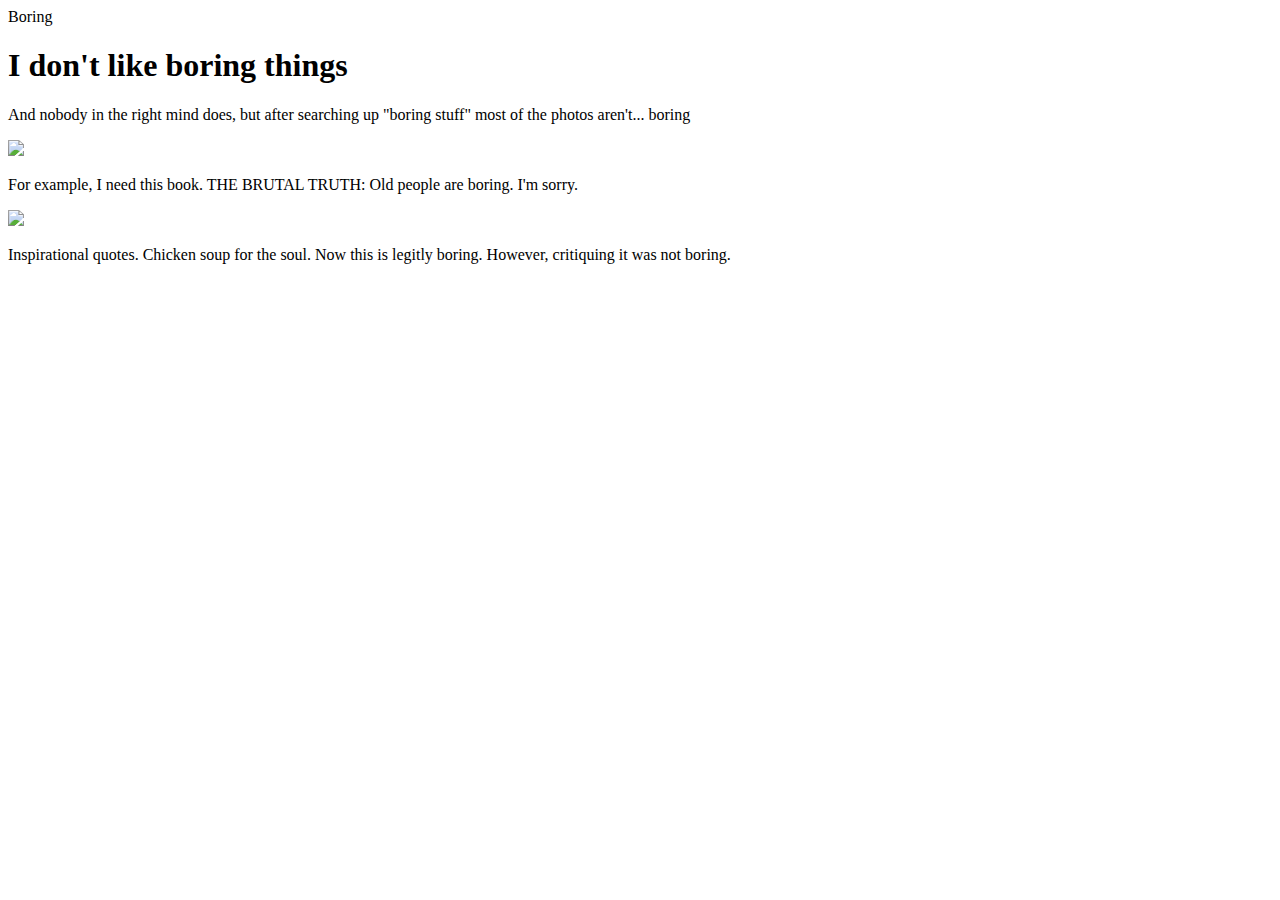
==== index.html @ 804411c9 "Update index.html" ====
<!DOCTYPE html>
<html>
 <link rel="stylesheet"
      href="yay.css">

<div>Boring</div>
<head>
<title>Page Title</title>
</head>
<body>

<h1>I don't like boring things</h1>
<p>And nobody in the right mind does, but after searching up "boring stuff" most of the photos aren't... boring</p>
<img src="http://www.joeydevilla.com/wordpress/wp-content/uploads/2012/12/101-things-to-do-before-youre-old-and-boring.jpg">
<p>For example, I need this book. THE BRUTAL TRUTH: Old people are boring. I'm sorry.</p>

<img src="http://schoolofcuriosity.files.wordpress.com/2011/05/tumblr_lm1r4rpw741qf2svuo1_400.jpg">
<p>Inspirational quotes. Chicken soup for the soul. Now this is legitly boring. However, critiquing it was not boring.</p>
<p></p>
</body>
</html>
---- yay.css ----
p {

h1 {
  text-align:center;
  color:darkgray;
  font-family:arial;

}
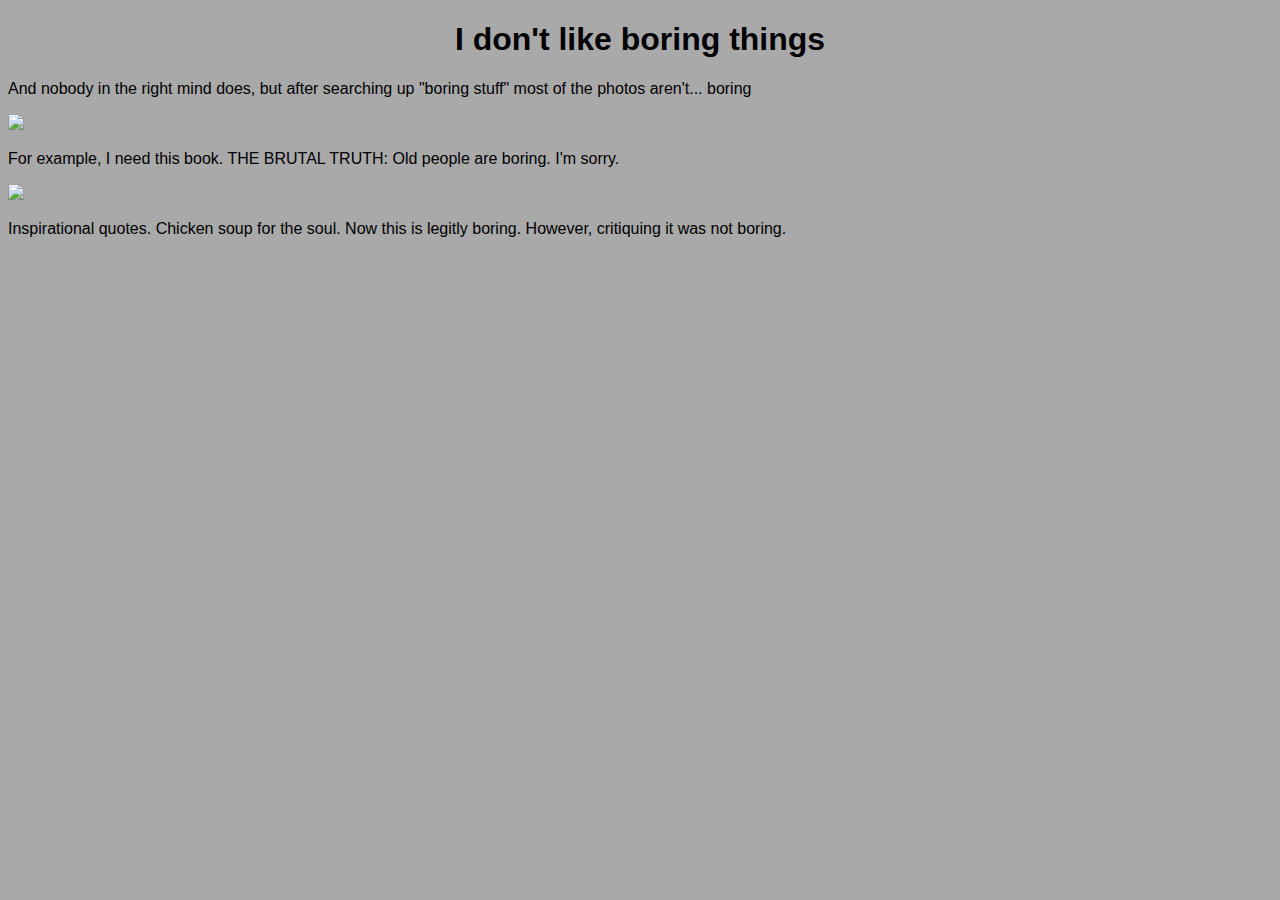
==== commit 08d97116: "Update index.html" ====
--- a/index.html
+++ b/index.html
@@ -3,7 +3,7 @@
  <link rel="stylesheet"
       href="yay.css">
 
-<div>Boring</div>
+
 <head>
 <title>Page Title</title>
 </head>
--- a/yay.css
+++ b/yay.css
@@ -1,9 +1,13 @@
+body{
+  background-color: darkgray;
+}
+h1 {
+  font-family:arial;
+  text-align:center;
+}
 
 p {
 
-h1 {
-  text-align:center;
-  color:darkgray;
   font-family:arial;
 
 }
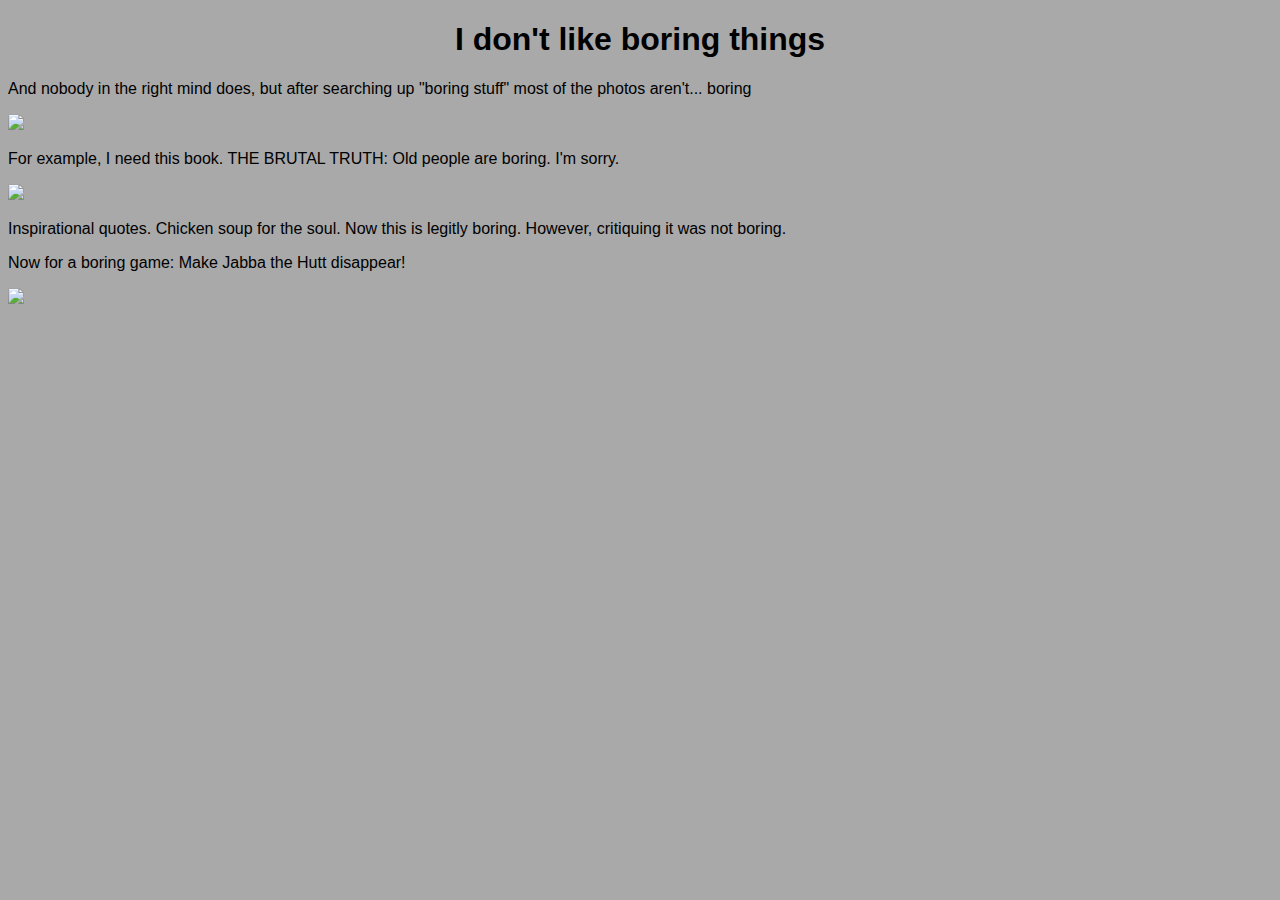
==== commit 594d364a: "Update index.html" ====
--- a/index.html
+++ b/index.html
@@ -16,6 +16,7 @@
 
 <img src="http://schoolofcuriosity.files.wordpress.com/2011/05/tumblr_lm1r4rpw741qf2svuo1_400.jpg">
 <p>Inspirational quotes. Chicken soup for the soul. Now this is legitly boring. However, critiquing it was not boring.</p>
-<p></p>
+<p>Now for a boring game: Make Jabba the Hutt disappear!</p>
+<img src="http://vignette1.wikia.nocookie.net/starwars-microheroes/images/f/f4/Jabba_10.gif/revision/latest?cb=20150512023629">
 </body>
 </html>
--- a/yay.css
+++ b/yay.css
@@ -9,5 +9,17 @@
 p {
 
   font-family:arial;
+  
 
 }
+
+.image3
+{
+opacity:1.0;
+filter:alpha(opacity=100); /* For IE8 and earlier */
+}
+.image3:hover
+{
+opacity:0.0;
+filter:alpha(opacity=40); /* For IE8 and earlier */
+}
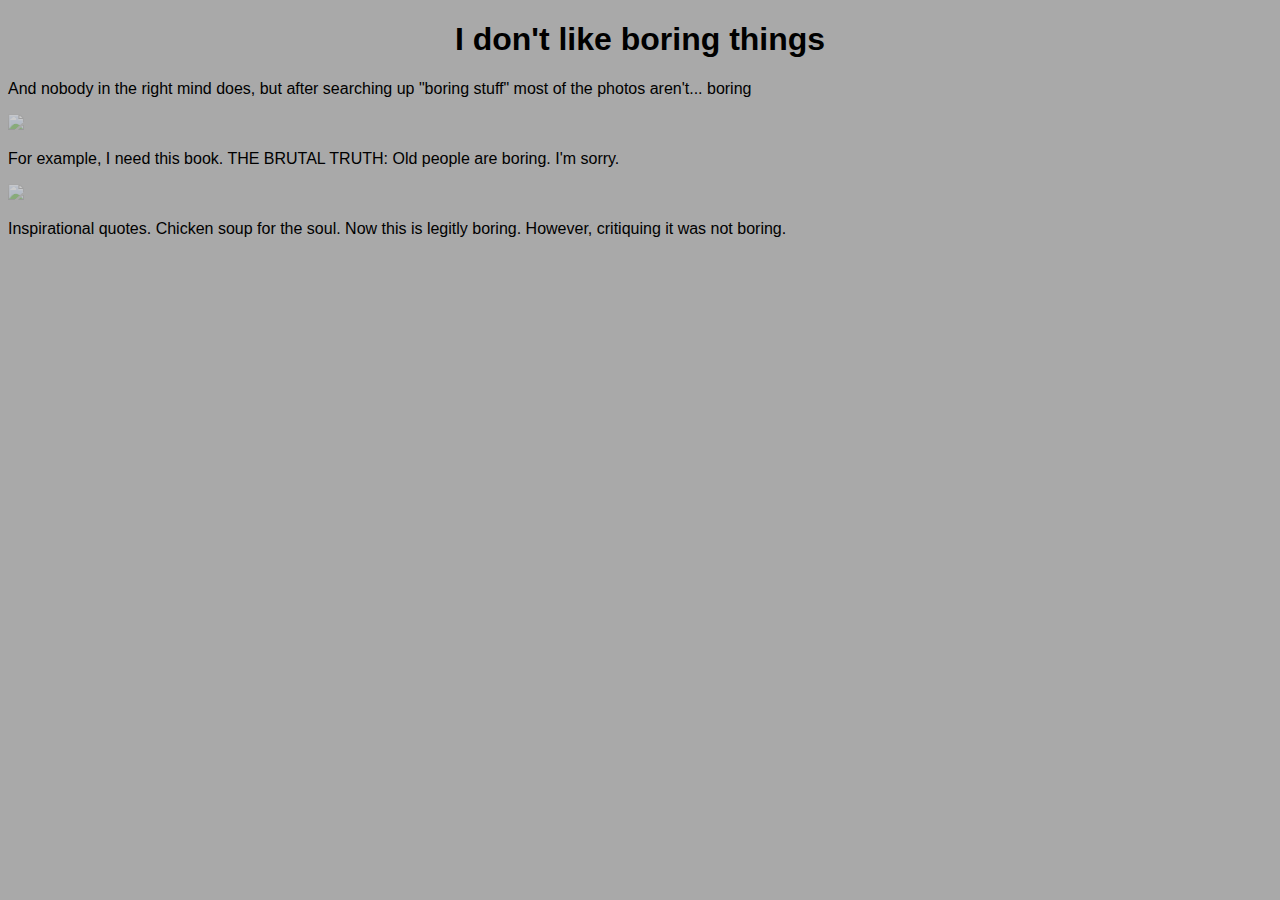
==== commit 9191af58: "Update index.html" ====
--- a/index.html
+++ b/index.html
@@ -16,7 +16,6 @@
 
 <img src="http://schoolofcuriosity.files.wordpress.com/2011/05/tumblr_lm1r4rpw741qf2svuo1_400.jpg">
 <p>Inspirational quotes. Chicken soup for the soul. Now this is legitly boring. However, critiquing it was not boring.</p>
-<p>Now for a boring game: Make Jabba the Hutt disappear!</p>
-<img src="http://vignette1.wikia.nocookie.net/starwars-microheroes/images/f/f4/Jabba_10.gif/revision/latest?cb=20150512023629">
+
 </body>
 </html>
--- a/yay.css
+++ b/yay.css
@@ -13,13 +13,13 @@
 
 }
 
-.image3
+img
+{
+opacity:0.4;
+filter:alpha(opacity=40); /* For IE8 and earlier */
+}
+img:hover
 {
 opacity:1.0;
 filter:alpha(opacity=100); /* For IE8 and earlier */
 }
-.image3:hover
-{
-opacity:0.0;
-filter:alpha(opacity=40); /* For IE8 and earlier */
-}
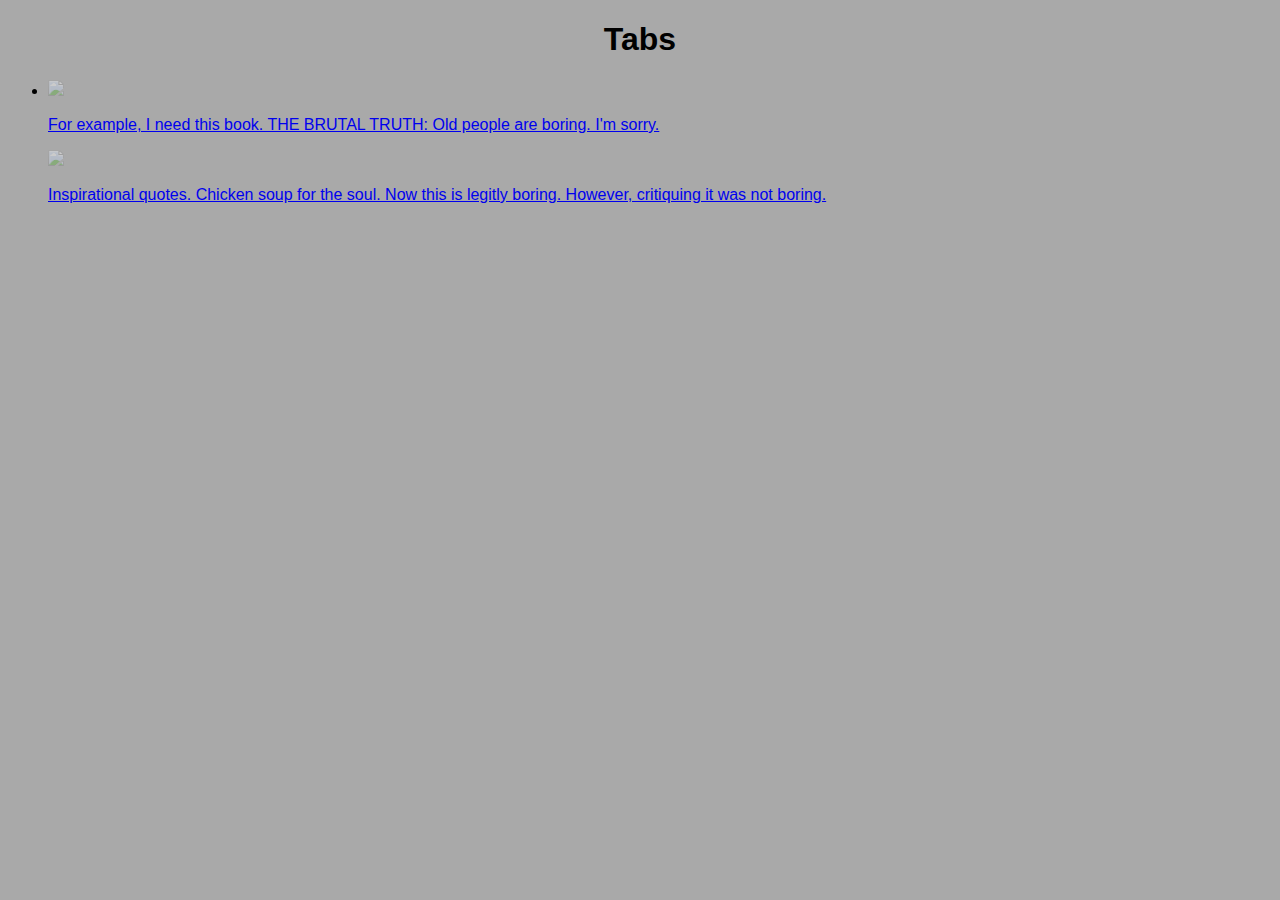
==== commit 16c30c51: "Update index.html" ====
--- a/index.html
+++ b/index.html
@@ -3,7 +3,10 @@
  <link rel="stylesheet"
       href="yay.css">
 
-
+<h1>Tabs</h1>
+<nav>
+    <ul>
+     <li><a href="boring.html>Boring</a></li>
 <head>
 <title>Page Title</title>
 </head>
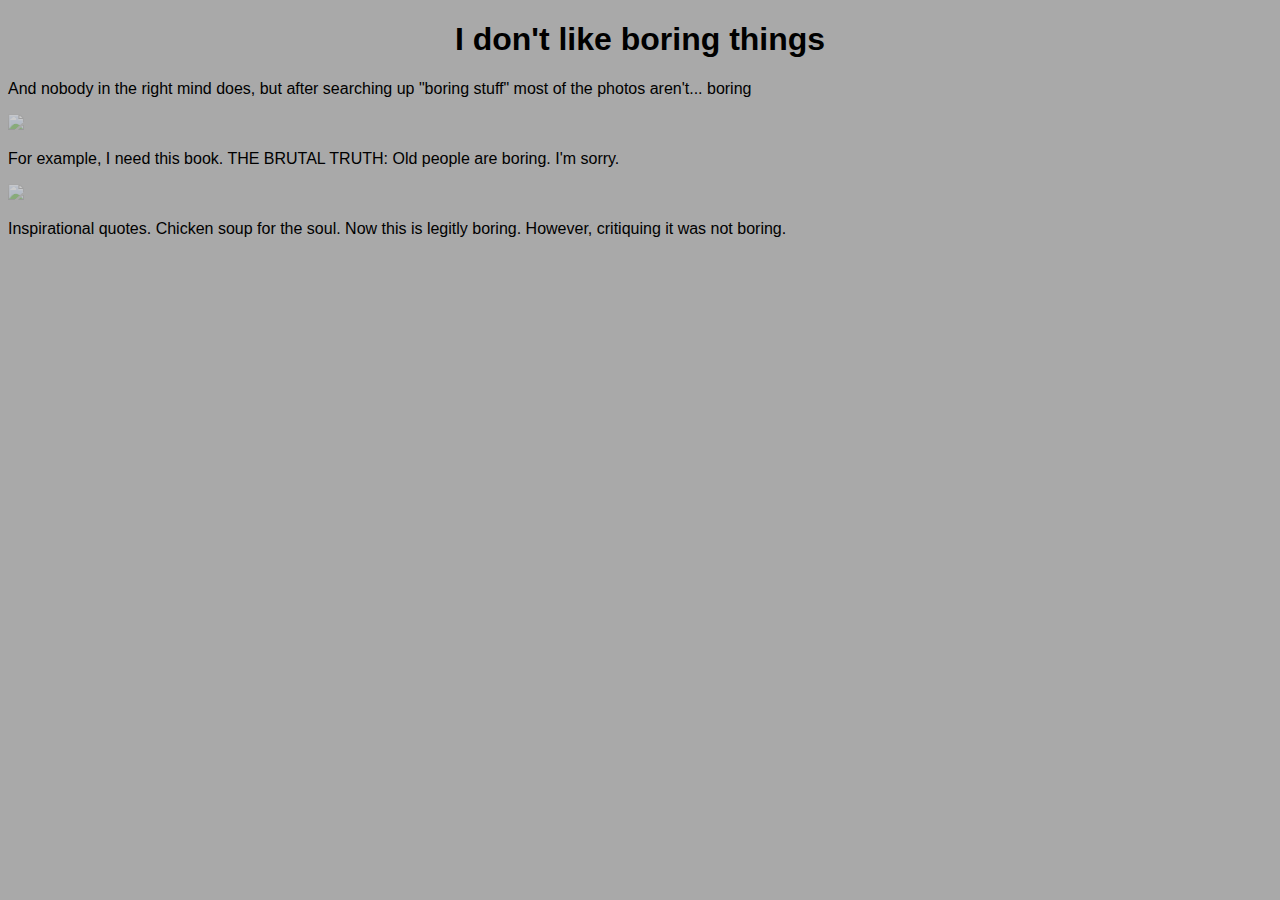
==== commit b9190d55: "Update index.html" ====
--- a/index.html
+++ b/index.html
@@ -3,10 +3,7 @@
  <link rel="stylesheet"
       href="yay.css">
 
-<h1>Tabs</h1>
-<nav>
-    <ul>
-     <li><a href="boring.html>Boring</a></li>
+
 <head>
 <title>Page Title</title>
 </head>
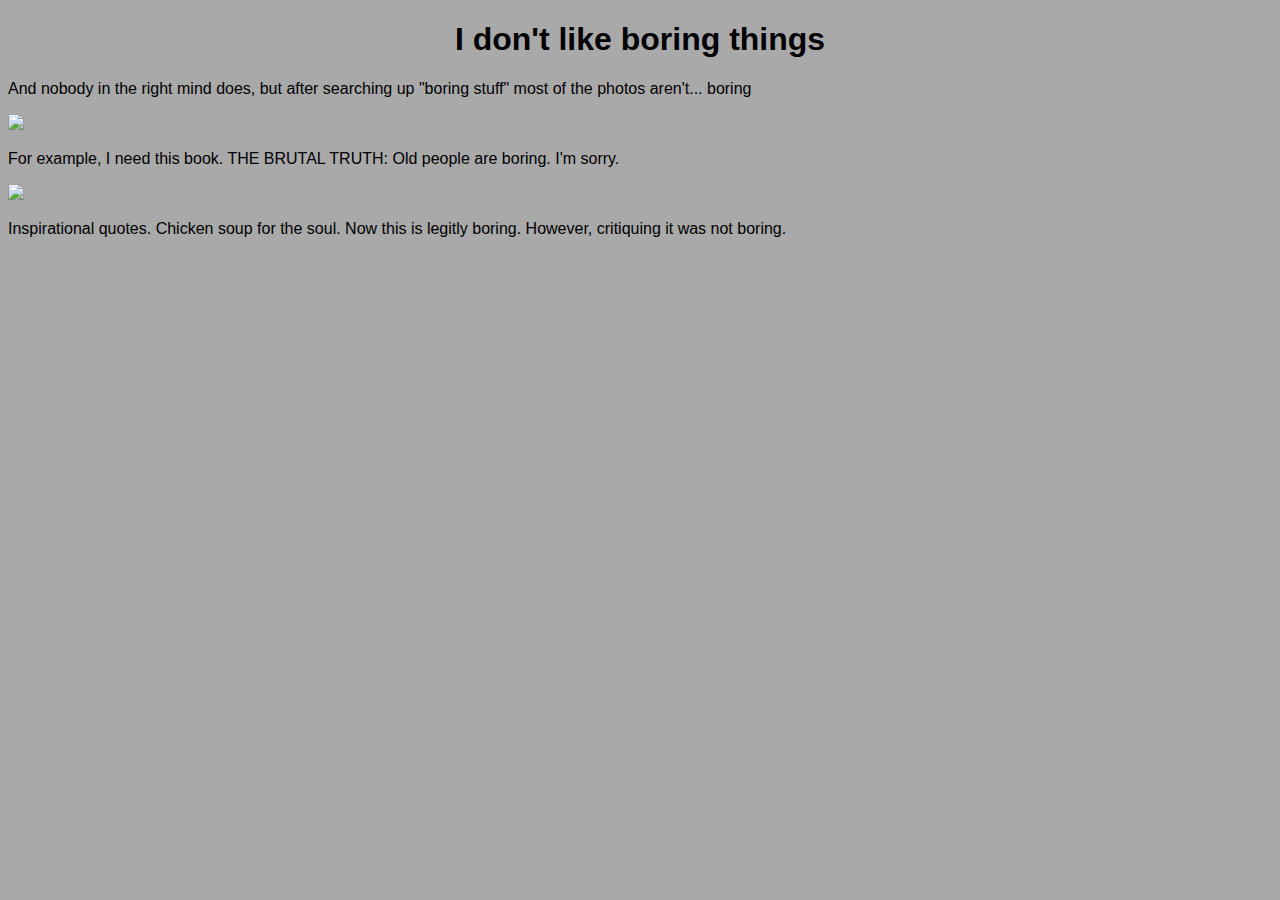
==== commit a6568018: "Update index.html" ====
--- a/index.html
+++ b/index.html
@@ -5,7 +5,7 @@
 
 
 <head>
-<title>Page Title</title>
+<title>Boringness</title>
 </head>
 <body>
 
--- a/yay.css
+++ b/yay.css
@@ -13,13 +13,3 @@
 
 }
 
-img
-{
-opacity:0.4;
-filter:alpha(opacity=40); /* For IE8 and earlier */
-}
-img:hover
-{
-opacity:1.0;
-filter:alpha(opacity=100); /* For IE8 and earlier */
-}
